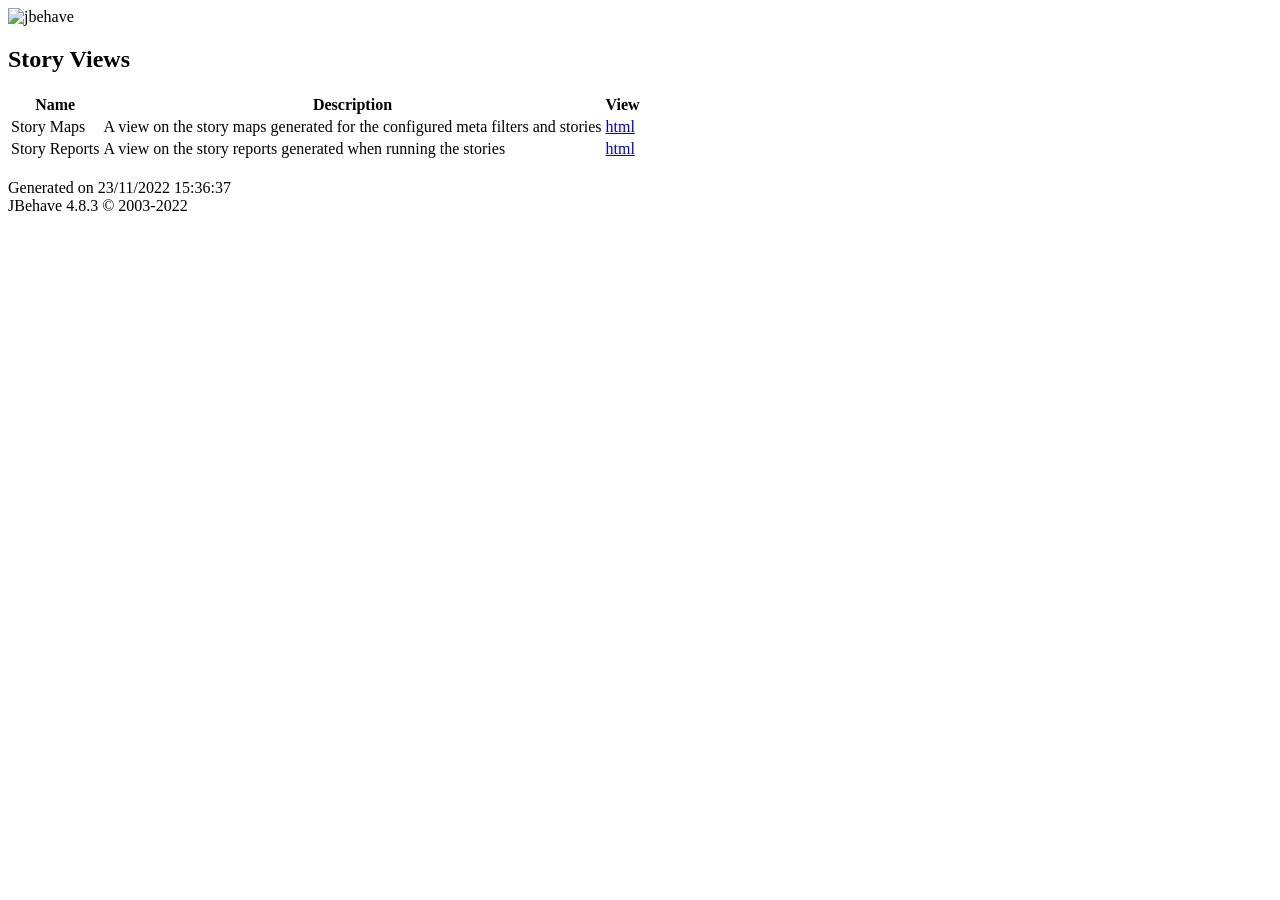
==== JBehaveSelenium/target/jbehave/view/index.html @ 95b68504 "init commit" ====
<!DOCTYPE html PUBLIC "-//W3C//DTD XHTML 1.0 Transitional//EN"
        "http://www.w3.org/TR/xhtml1/DTD/xhtml1-transitional.dtd">
<html>
<head>
<title>JBehave Views</title>
<meta http-equiv="Content-Type" content="text/html; charset=ISO-8859-1" />
<style type="text/css" media="all">
@import url( "./style/jbehave-core.css" );
</style>
</head>

<body>
<div id="banner"><img src="images/jbehave-logo.png" alt="jbehave" />
<div class="clear"></div>
</div>

<div class="views">

<h2>Story Views</h2>

<table>
<thead>
<tr><th>Name</th><th>Description</th><th>View</th></tr>
</thead>
<tbody>
<tr><td>Story Maps</td>
    <td>A view on the story maps generated for the configured meta filters and stories</td>
    <td><a href="maps.html">html</a></td>
</tr>
<tr>
    <td>Story Reports</td>
    <td>A view on the story reports generated when running the stories</td>
    <td><a href="reports.html">html</a></td>
</tr>
</tbody>
</table>

<br />
</div>

<div class="clear"></div>
<div id="footer">
<div class="left">Generated on 23/11/2022 15:36:37</div>
<div class="right">JBehave 4.8.3  &#169; 2003-2022</div>
<div class="clear"></div>
</div>

</body>
</html>
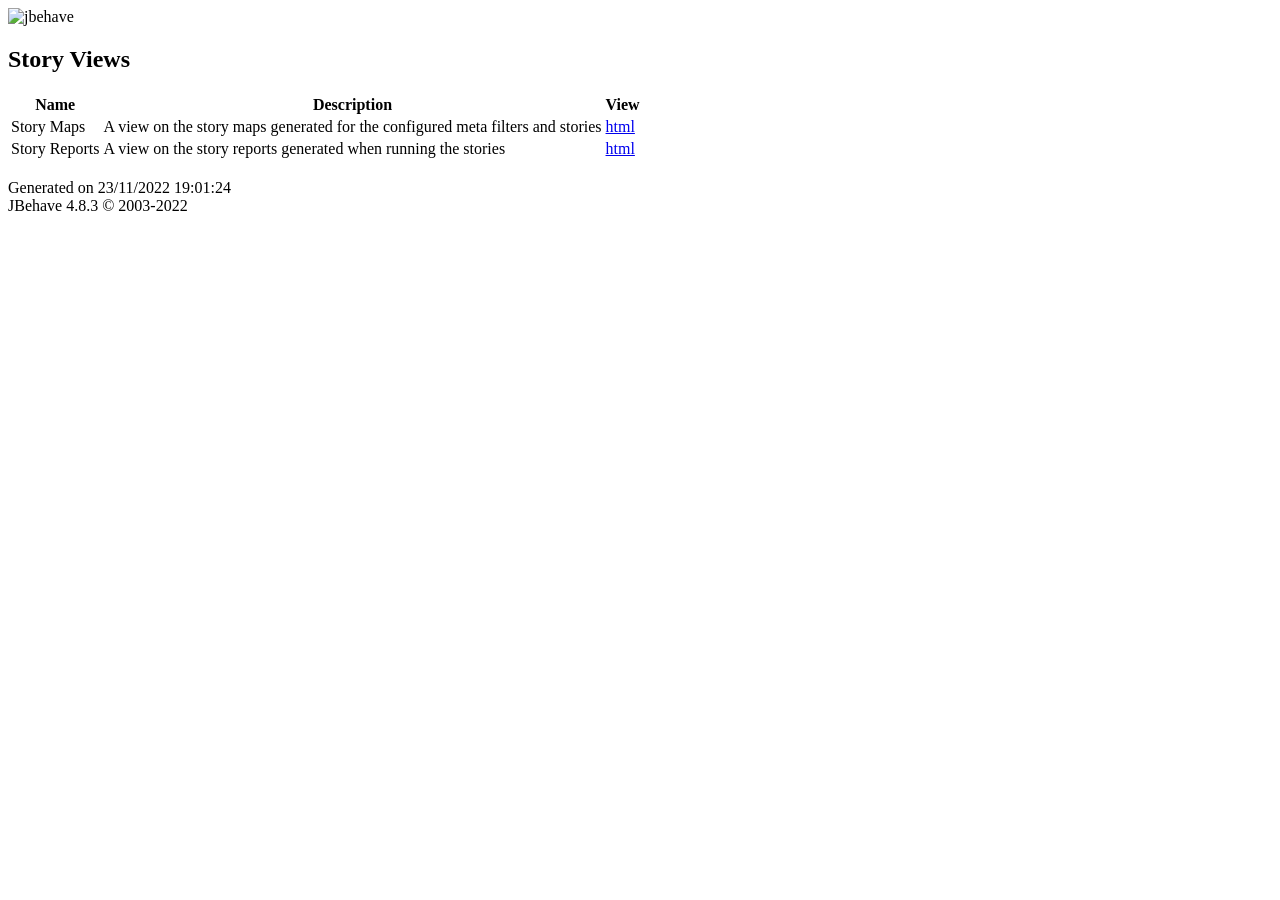
==== commit fca20400: "added website and automatic testable stories" ====
--- a/JBehaveSelenium/target/jbehave/view/index.html
+++ b/JBehaveSelenium/target/jbehave/view/index.html
@@ -41,7 +41,7 @@
 
 <div class="clear"></div>
 <div id="footer">
-<div class="left">Generated on 23/11/2022 15:36:37</div>
+<div class="left">Generated on 23/11/2022 19:01:24</div>
 <div class="right">JBehave 4.8.3  &#169; 2003-2022</div>
 <div class="clear"></div>
 </div>
